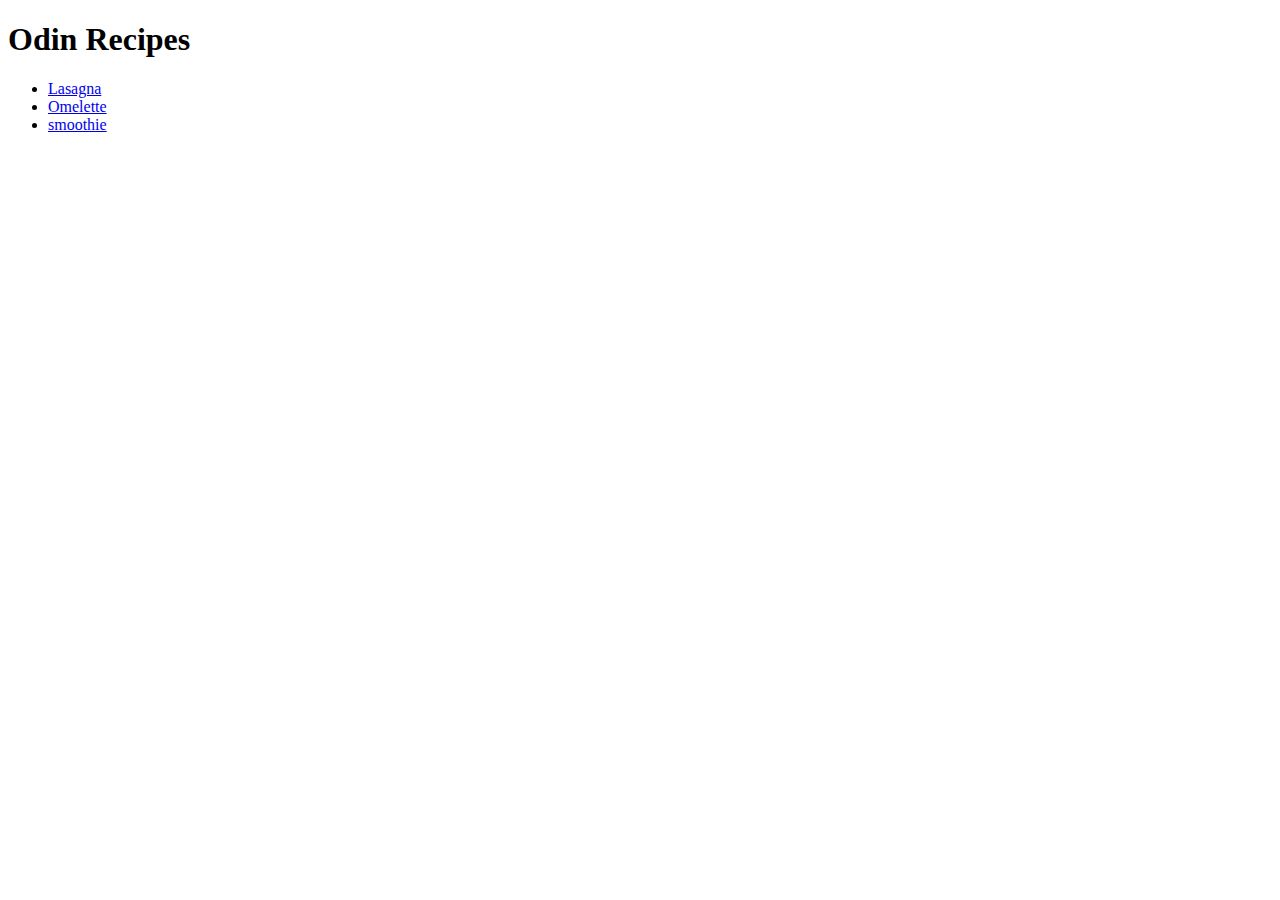
==== index.html @ 1ce3524f "Fix titles of index and lasagna page" ====
<!DOCTYPE html>
<html lang="en">
<head>
    <meta charset="UTF-8">
    <meta name="viewport" content="width=device-width, initial-scale=1.0">
    <title>Home</title>
</head>
<body>
    <h1>Odin Recipes</h1>
    <ul>
       <li><a href="./recipes/lasagna.html">Lasagna</a></li>
       <li><a href="./recipes/omelette.html">Omelette</a></li>
       <li><a href="./recipes/smoothie.html">smoothie</a></li>
    </ul>
</body>
</html>
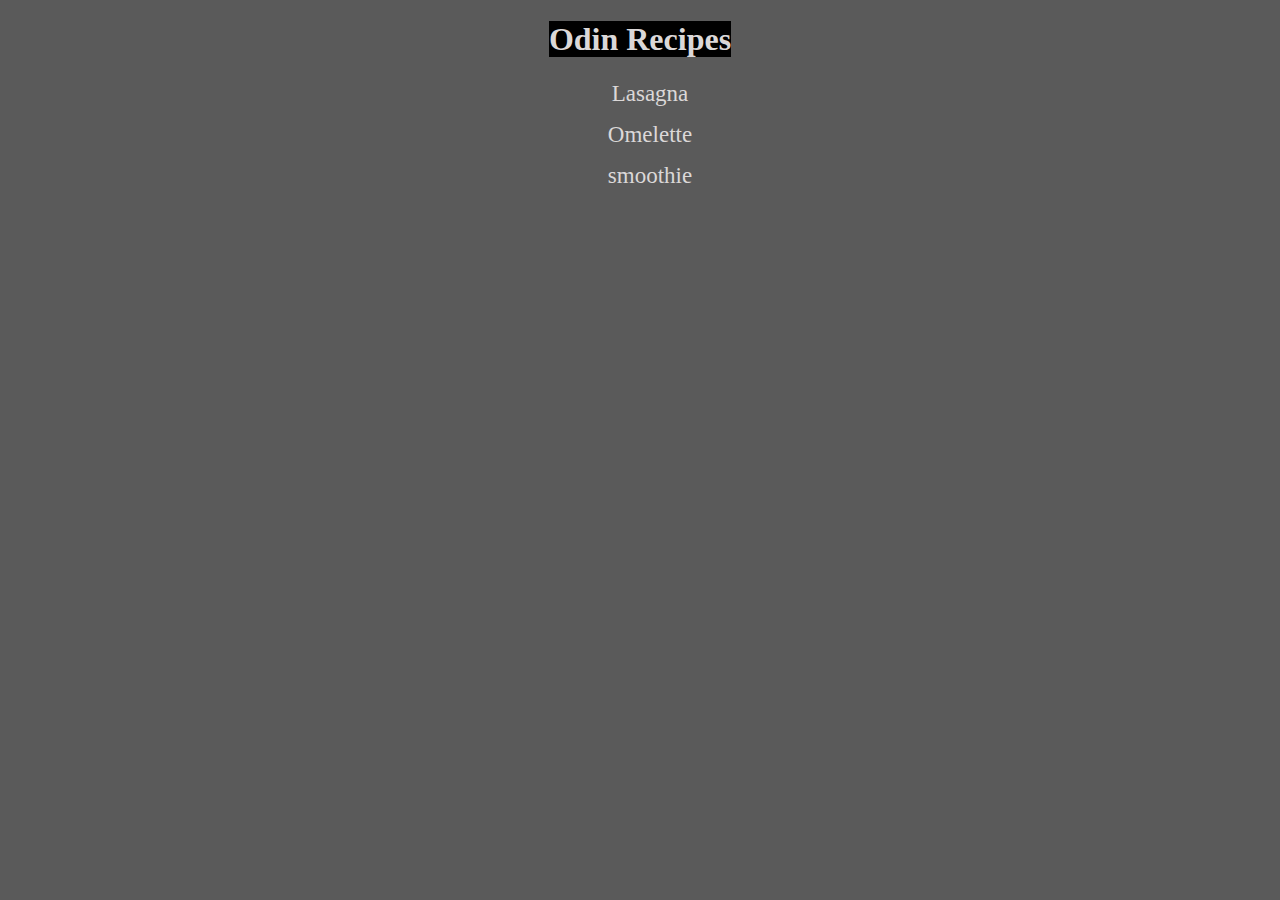
==== commit 4470c1ce: "a" ====
--- a/index.html
+++ b/index.html
@@ -4,13 +4,14 @@
     <meta charset="UTF-8">
     <meta name="viewport" content="width=device-width, initial-scale=1.0">
     <title>Home</title>
+    <link rel="stylesheet" href="./css/style.css">
 </head>
-<body>
-    <h1>Odin Recipes</h1>
-    <ul>
-       <li><a href="./recipes/lasagna.html">Lasagna</a></li>
-       <li><a href="./recipes/omelette.html">Omelette</a></li>
-       <li><a href="./recipes/smoothie.html">smoothie</a></li>
+<body class="bgcolor">
+    <h1 class="heading"><span class="bg">Odin Recipes</span></h1>
+    <ul style="text-align: center;">
+       <li><a href="./recipes/lasagna.html"><span>Lasagna</span></a></li>
+       <li><a href="./recipes/omelette.html"><span>Omelette</span></a></li>
+       <li><a href="./recipes/smoothie.html"><span>smoothie</span></a></li>
     </ul>
 </body>
 </html>--- a/css/style.css
+++ b/css/style.css
@@ -0,0 +1,47 @@
+* {
+    color: rgb(219, 216, 216);
+}
+
+body {
+    font-family: Verdana, "Times New Roman", sans-serif;
+    text-align: center;
+}
+
+.bgcolor {
+    background-color: rgb(90, 90, 90);
+}
+
+.bg {
+    background-color: rgb(0, 0, 0);
+}
+
+.heading {
+    color: rgb(255, 255, 255);
+}
+
+h2, ol, ul {
+    text-align: left;
+}
+
+ul {
+    list-style-type: none;
+    font-size: 23px;
+}
+
+li {
+    margin-bottom: 15px;
+    margin-right: 20px;
+}
+
+img {
+    height: auto;
+    width: 300px;
+}
+
+a {
+    text-decoration: none;
+}
+
+a :hover {
+    background-color: rgb(56, 56, 56);
+}